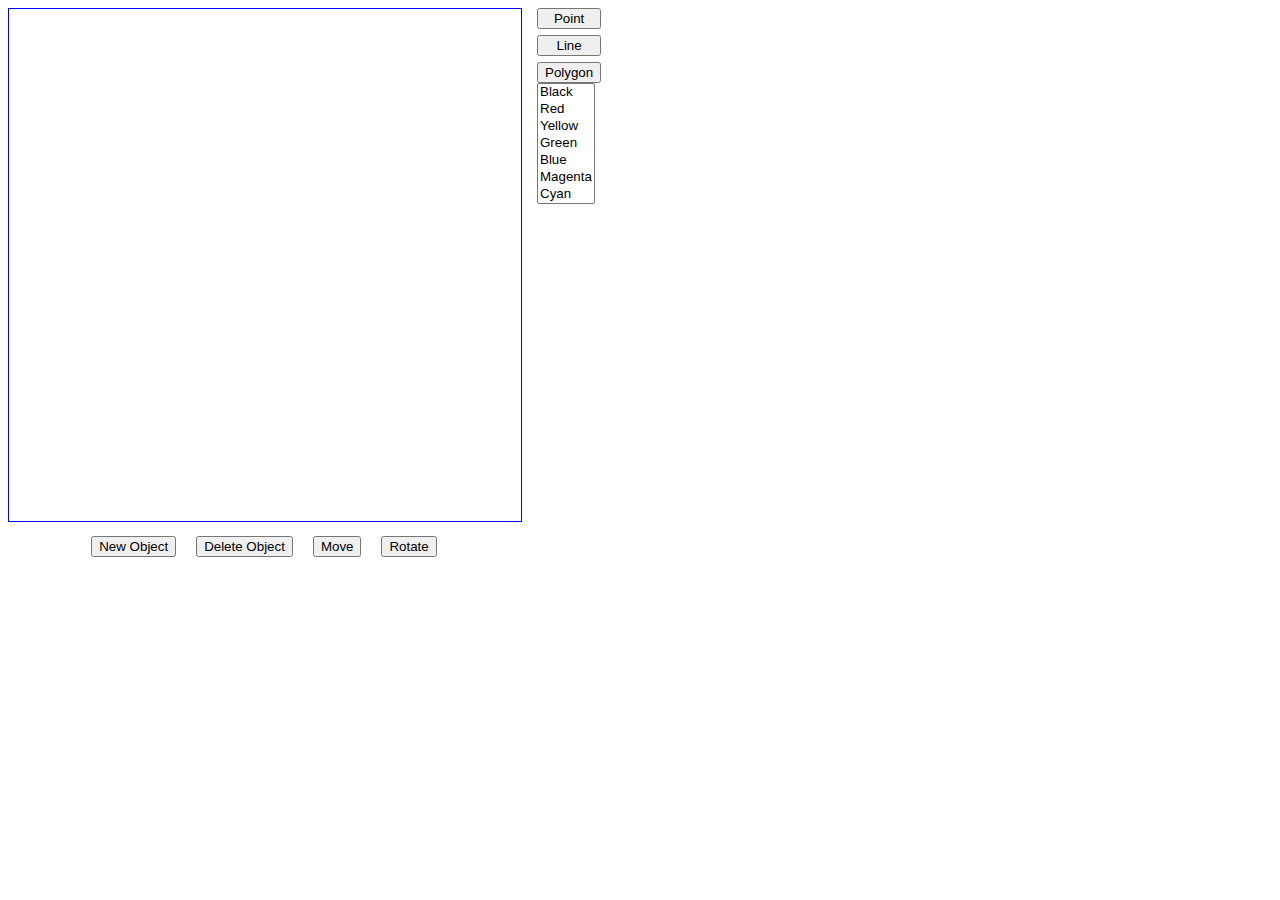
==== p2/index.html @ 06a709ff "add: draw points, lines and quadrilaterals" ====
<!DOCTYPE html>
<style>
    .menu {
        width: 512px;
        display: flex;
        align-items: center;
    }

    .buttons {
        display: flex;
        margin-left: auto;
        margin-right: auto;
        justify-content: center;
    }

    .buttons button {
        margin: 10px;
    }
</style>

<html>
<meta charset=UTF-8>
<script id="vertex-shader" type="x-shader/x-vertex">
attribute vec4 vPosition;
attribute vec4 vColor;

varying vec4 fColor;

void main()
{
    gl_Position = vPosition;
    gl_PointSize = 10.0;
    fColor = vColor;
}
</script>

<script id="fragment-shader" type="x-shader/x-fragment">

precision mediump float;

varying vec4 fColor;
void main()
{
    gl_FragColor = fColor;
}
</script>

<script type="text/javascript" src="../Common/webgl-utils.js"></script>
<script type="text/javascript" src="../Common/initShaders.js"></script>
<script type="text/javascript" src="../Common/MV.js"></script>
<script type="text/javascript" src="script.js"></script>

<body>
    <div id="msg" style="display: none;"></div>
    <div style="display: flex; gap: 15px;">
        <div>
            <canvas style="border: 1px solid blue; width: fit-content; height: fit-content;" id="gl-canvas" width="512"
                height="512">
                Oops ... your browser doesn't support the HTML5 canvas element
            </canvas>
        </div>
        <div>
            <div style="display: flex; flex-direction: column; gap: 6px;">
                <button id="point">Point</button>
                <button id="line">Line</button>
                <button id="polygon">Polygon</button>
            </div>
            <div>
                <select id="mymenu" size="7">
                    <option value="0">Black</option>
                    <option value="1">Red</option>
                    <option value="2">Yellow</option>
                    <option value="3">Green</option>
                    <option value="4">Blue</option>
                    <option value="5">Magenta</option>
                    <option value="6">Cyan</option>
                </select>
            </div>
        </div>
    </div>

    <div class="menu">


        <div class="buttons">

            <button type="button" id="new">New Object</button>
            <button type="button" id="del">Delete Object</button>
            <button type="button" id="move">Move</button>
            <button type="button" id="rot">Rotate</button>

        </div>

    </div>

</body>

</html>
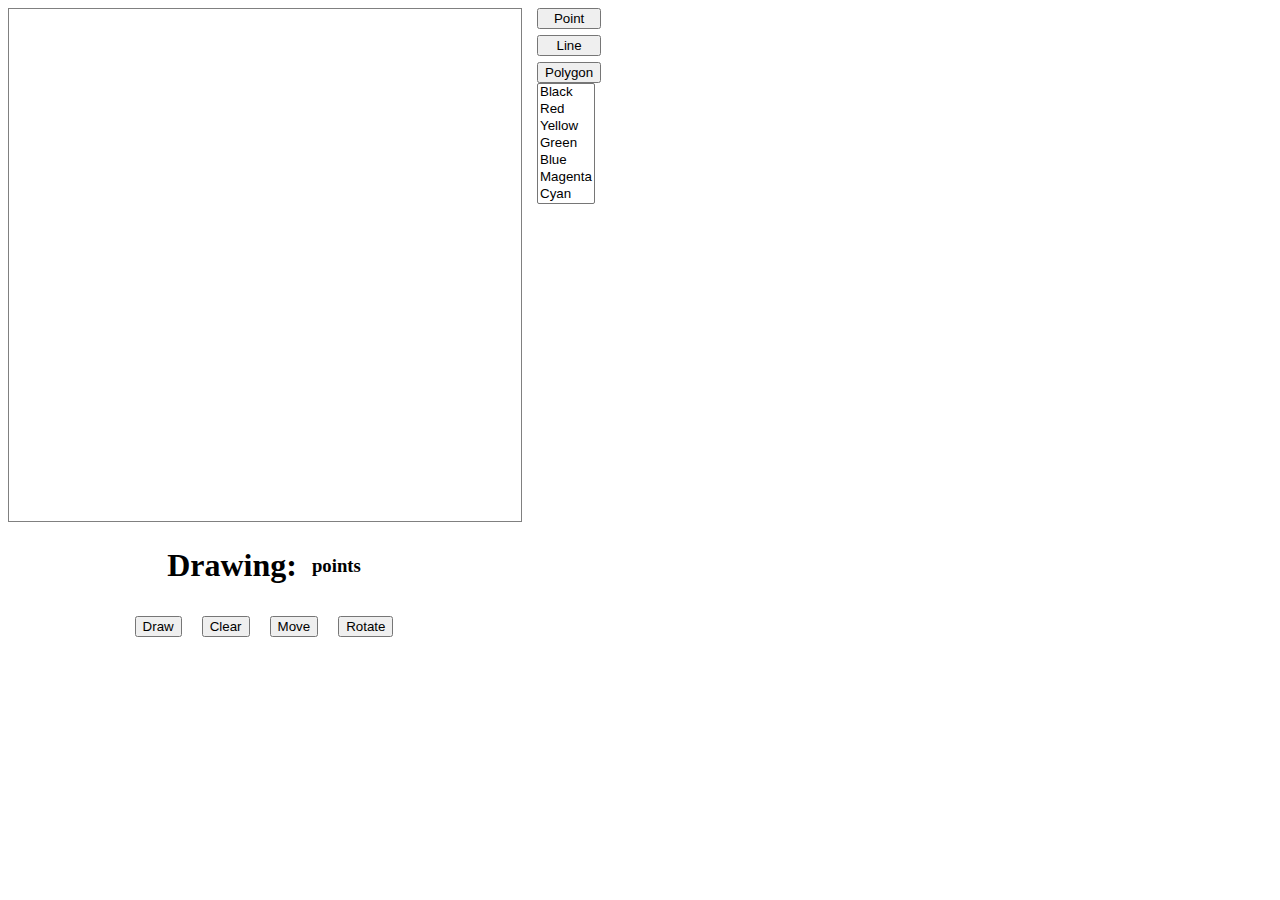
==== commit 7ef900a2: "add: rotation" ====
--- a/p2/index.html
+++ b/p2/index.html
@@ -51,10 +51,9 @@
 <script type="text/javascript" src="script.js"></script>
 
 <body>
-    <div id="msg" style="display: none;"></div>
     <div style="display: flex; gap: 15px;">
         <div>
-            <canvas style="border: 1px solid blue; width: fit-content; height: fit-content;" id="gl-canvas" width="512"
+            <canvas style="border: 1px solid gray; width: fit-content; height: fit-content;" id="gl-canvas" width="512"
                 height="512">
                 Oops ... your browser doesn't support the HTML5 canvas element
             </canvas>
@@ -76,18 +75,27 @@
                     <option value="6">Cyan</option>
                 </select>
             </div>
+            <div>
+                <span id="infoAngle"></span>
+            </div>
         </div>
     </div>
 
-    <div class="menu">
+    <div class="menu" style="display: flex; flex-direction: column;">
 
+        <div style="display: flex; align-items: center;gap: 15px;">
+            <h1>Drawing:</h1>
+            <div>
+                <h3 id="object">points</h3>
+            </div>
+        </div>
 
         <div class="buttons">
 
-            <button type="button" id="new">New Object</button>
-            <button type="button" id="del">Delete Object</button>
+            <button type="button" id="draw">Draw</button>
+            <button type="button" id="clear">Clear</button>
             <button type="button" id="move">Move</button>
-            <button type="button" id="rot">Rotate</button>
+            <button type="button" id="rotate">Rotate</button>
 
         </div>
 
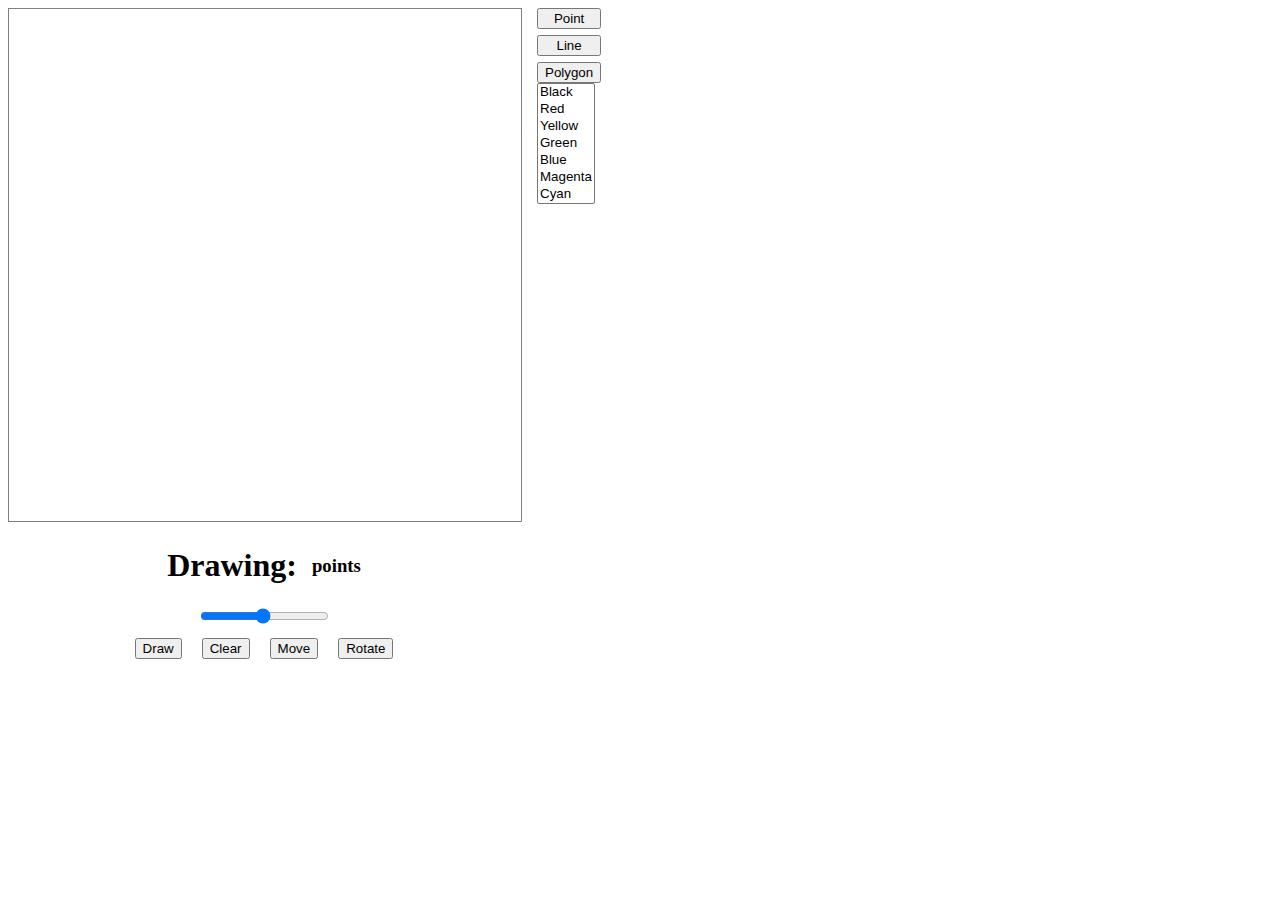
==== commit edf8d84a: "add: 3 vertex shaders" ====
--- a/p2/index.html
+++ b/p2/index.html
@@ -33,6 +33,37 @@
     fColor = vColor;
 }
 </script>
+
+<script id="point-vertex-shader" type="x-shader/x-vertex">
+    attribute vec4 vPosition;
+    attribute vec4 vColor;
+    varying vec4 fColor;
+    void main() {
+        gl_Position = vPosition;
+        fColor = vColor;
+        gl_PointSize = 7.0;
+    }
+    </script>
+
+<script id="line-vertex-shader" type="x-shader/x-vertex">
+    attribute vec4 vPosition;
+    attribute vec4 vColor;
+    varying vec4 fColor;
+    void main() {
+        gl_Position = vPosition;
+        fColor = vColor;
+    }
+    </script>
+
+<script id="polygon-vertex-shader" type="x-shader/x-vertex">
+    attribute vec4 vPosition;
+    attribute vec4 vColor;
+    varying vec4 fColor;
+    void main() {
+        gl_Position = vPosition;
+        fColor = vColor;
+    }
+    </script>
 
 <script id="fragment-shader" type="x-shader/x-fragment">
 
@@ -90,6 +121,10 @@
             </div>
         </div>
 
+        <div>
+            <input type="range" min="1" max="100" value="50" class="slider" id="myRange">
+          </div>
+
         <div class="buttons">
 
             <button type="button" id="draw">Draw</button>
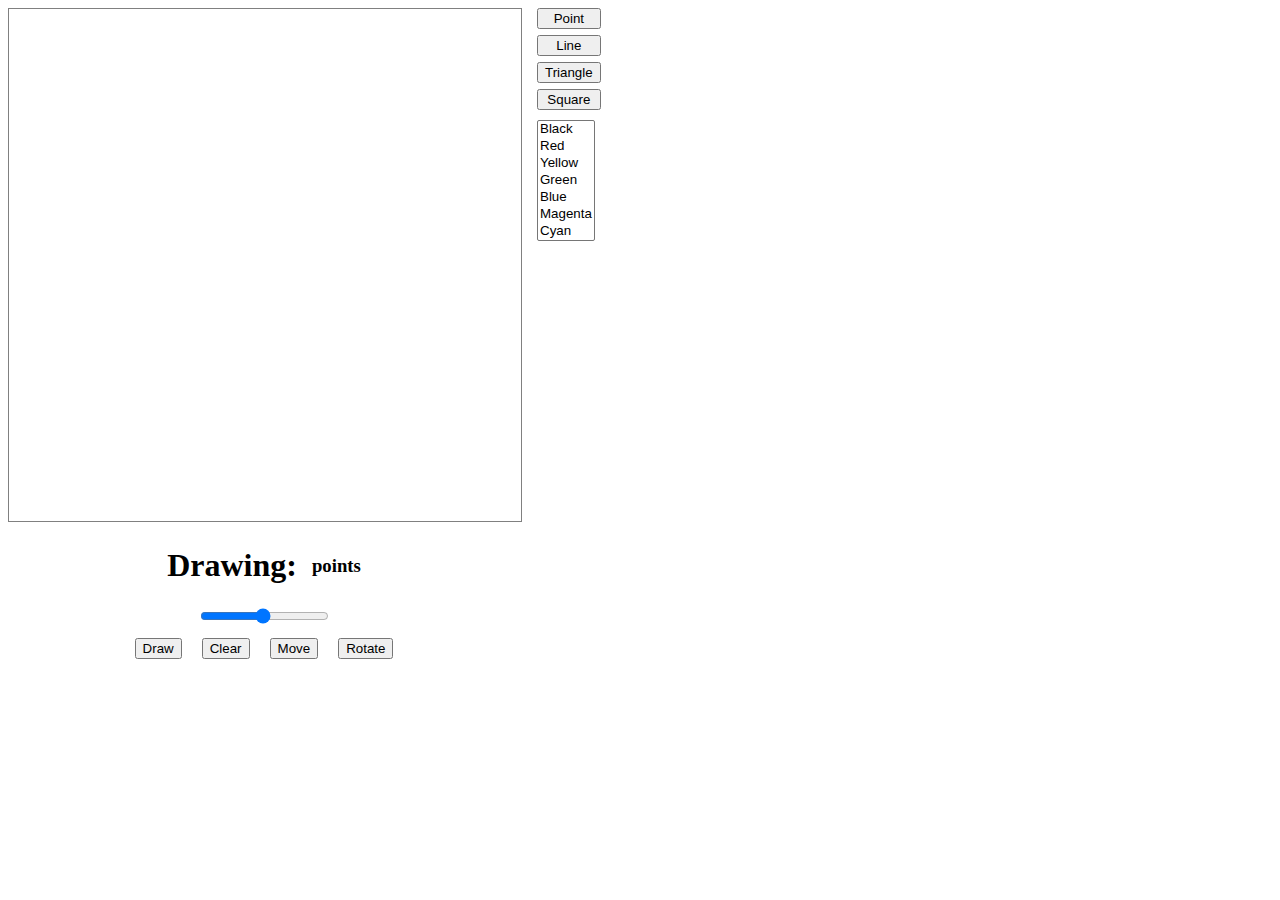
==== commit 1cf2978e: "add: triangle move on mouse" ====
--- a/p2/index.html
+++ b/p2/index.html
@@ -55,26 +55,36 @@
     }
     </script>
 
-<script id="polygon-vertex-shader" type="x-shader/x-vertex">
-    attribute vec4 vPosition;
-    attribute vec4 vColor;
+    <script id="triangle-vertex-shader" type="x-shader/x-vertex">
+        attribute vec4 vPosition;
+        attribute vec4 vColor;
+        varying vec4 fColor;
+        void main() {
+            gl_Position = vPosition;
+            fColor = vColor;
+        }
+    </script>
+
+    <script id="polygon-vertex-shader" type="x-shader/x-vertex">
+        attribute vec4 vPosition;
+        attribute vec4 vColor;
+        varying vec4 fColor;
+        void main() {
+            gl_Position = vPosition;
+            fColor = vColor;
+        }
+    </script>
+
+    <script id="fragment-shader" type="x-shader/x-fragment">
+
+    precision mediump float;
+
     varying vec4 fColor;
-    void main() {
-        gl_Position = vPosition;
-        fColor = vColor;
+    void main()
+    {
+        gl_FragColor = fColor;
     }
     </script>
-
-<script id="fragment-shader" type="x-shader/x-fragment">
-
-precision mediump float;
-
-varying vec4 fColor;
-void main()
-{
-    gl_FragColor = fColor;
-}
-</script>
 
 <script type="text/javascript" src="../Common/webgl-utils.js"></script>
 <script type="text/javascript" src="../Common/initShaders.js"></script>
@@ -93,10 +103,11 @@
             <div style="display: flex; flex-direction: column; gap: 6px;">
                 <button id="point">Point</button>
                 <button id="line">Line</button>
-                <button id="polygon">Polygon</button>
+                <button id="triangles">Triangle</button>
+                <button id="polygon">Square</button>
             </div>
             <div>
-                <select id="mymenu" size="7">
+                <select style="margin-top: 10px;" id="mymenu" size="7">
                     <option value="0">Black</option>
                     <option value="1">Red</option>
                     <option value="2">Yellow</option>
@@ -123,7 +134,7 @@
 
         <div>
             <input type="range" min="1" max="100" value="50" class="slider" id="myRange">
-          </div>
+        </div>
 
         <div class="buttons">
 
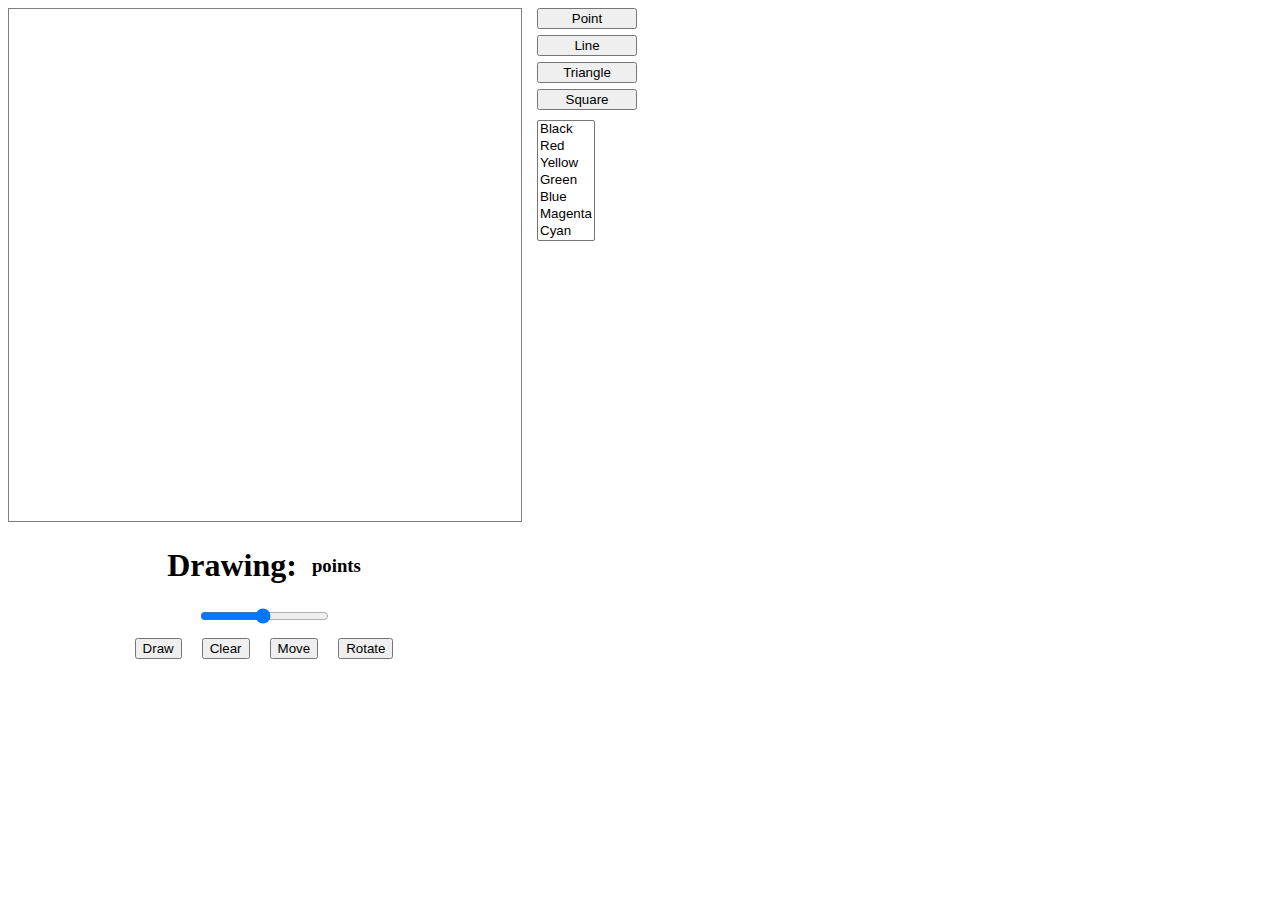
==== commit dd50fcce: "add: rotation and move on the mouse up and down" ====
--- a/p2/index.html
+++ b/p2/index.html
@@ -55,7 +55,7 @@
     }
     </script>
 
-    <script id="triangle-vertex-shader" type="x-shader/x-vertex">
+<script id="triangle-vertex-shader" type="x-shader/x-vertex">
         attribute vec4 vPosition;
         attribute vec4 vColor;
         varying vec4 fColor;
@@ -65,7 +65,7 @@
         }
     </script>
 
-    <script id="polygon-vertex-shader" type="x-shader/x-vertex">
+<script id="polygon-vertex-shader" type="x-shader/x-vertex">
         attribute vec4 vPosition;
         attribute vec4 vColor;
         varying vec4 fColor;
@@ -75,7 +75,7 @@
         }
     </script>
 
-    <script id="fragment-shader" type="x-shader/x-fragment">
+<script id="fragment-shader" type="x-shader/x-fragment">
 
     precision mediump float;
 
@@ -100,14 +100,14 @@
             </canvas>
         </div>
         <div>
-            <div style="display: flex; flex-direction: column; gap: 6px;">
+            <div style="display: flex;width: 100px; flex-direction: column; gap: 6px;">
                 <button id="point">Point</button>
                 <button id="line">Line</button>
                 <button id="triangles">Triangle</button>
                 <button id="polygon">Square</button>
             </div>
             <div>
-                <select style="margin-top: 10px;" id="mymenu" size="7">
+                <select style="margin-top: 10px;" id="color-menu" size="7">
                     <option value="0">Black</option>
                     <option value="1">Red</option>
                     <option value="2">Yellow</option>
@@ -117,8 +117,11 @@
                     <option value="6">Cyan</option>
                 </select>
             </div>
-            <div>
-                <span id="infoAngle"></span>
+            <div id="rotate-menu" style="margin-top: 10px; display: none; max-width: 50px;">
+                <div style="display: flex; flex-direction: column; gap: 5px;">
+                    <span id="infoAngle"></span>
+                    <input style="border: 1px solid blue;" id="sense" type="number" />
+                </div>
             </div>
         </div>
     </div>
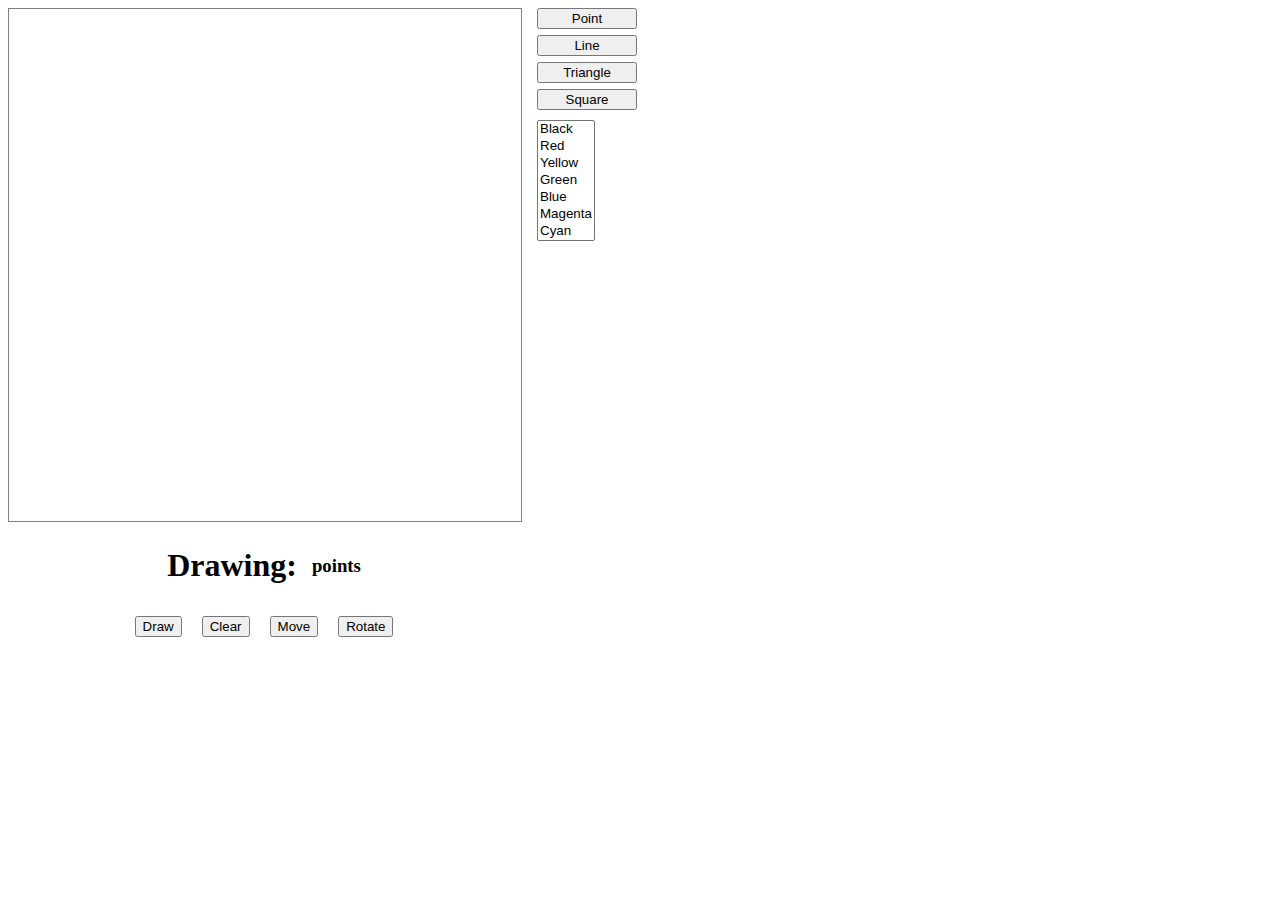
==== commit dd86bd50: "fix: mais fluidez" ====
--- a/p2/index.html
+++ b/p2/index.html
@@ -134,11 +134,7 @@
                 <h3 id="object">points</h3>
             </div>
         </div>
-
-        <div>
-            <input type="range" min="1" max="100" value="50" class="slider" id="myRange">
-        </div>
-
+        
         <div class="buttons">
 
             <button type="button" id="draw">Draw</button>
